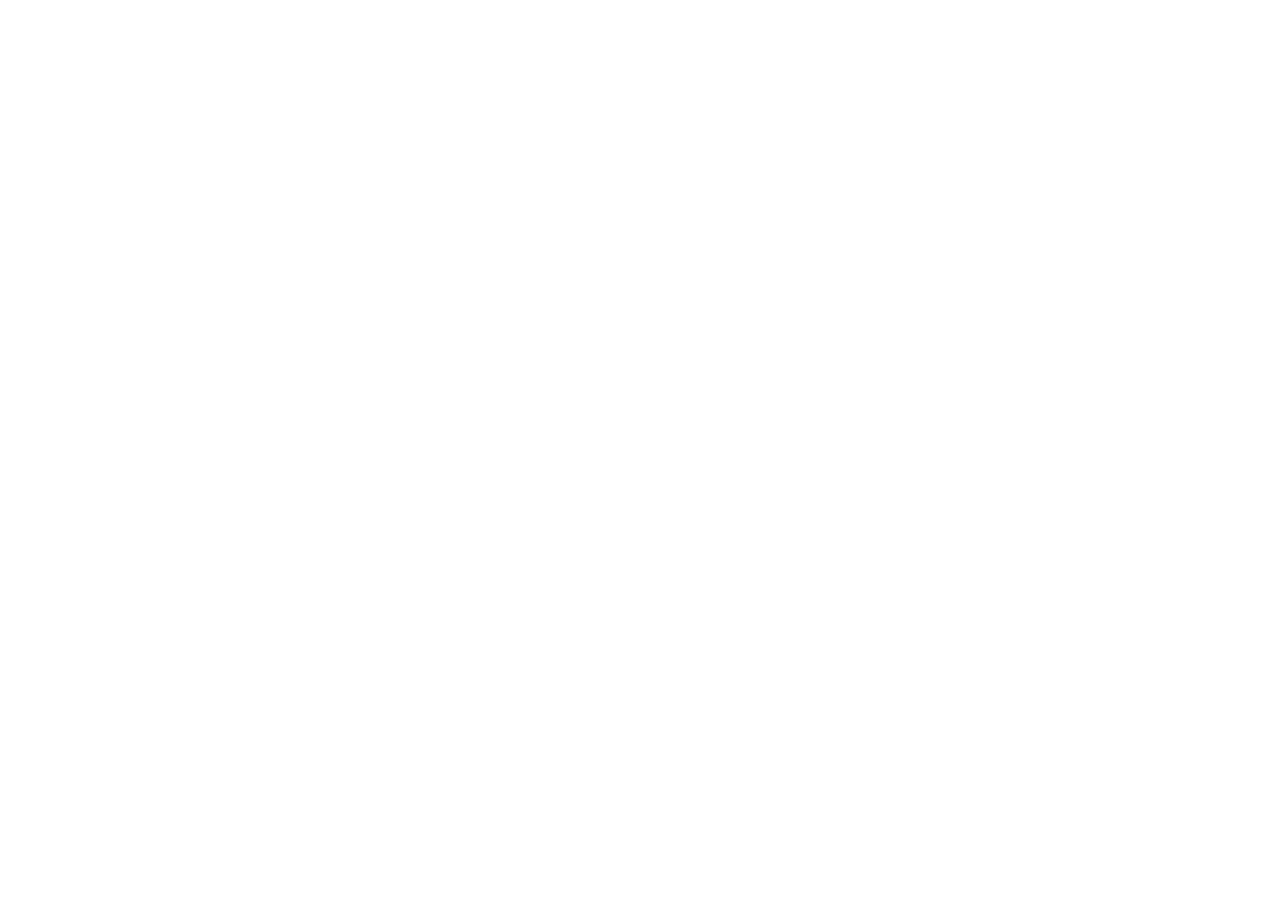
==== no-pc-qr/index.html @ 528d9e39 "Fix scrolling" ====
<!doctype html><html lang="en"><head><meta charset="utf-8"><meta name="viewport" content="width=device-width,initial-scale=1,shrink-to-fit=no,user-scalable=no,viewport-fit=cover"><meta name="theme-color" content="#000000"><meta content="IE=Edge" http-equiv="X-UA-Compatible"><title>VK Mini App Boilerplate</title><link href="/no-pc-qr/static/css/2.4e89ce74.chunk.css" rel="stylesheet"><link href="/no-pc-qr/static/css/main.9e01c96c.chunk.css" rel="stylesheet"></head><body><div id="root"></div><script>!function(c){function e(e){for(var r,t,n=e[0],o=e[1],u=e[2],l=0,p=[];l<n.length;l++)t=n[l],Object.prototype.hasOwnProperty.call(i,t)&&i[t]&&p.push(i[t][0]),i[t]=0;for(r in o)Object.prototype.hasOwnProperty.call(o,r)&&(c[r]=o[r]);for(s&&s(e);p.length;)p.shift()();return a.push.apply(a,u||[]),f()}function f(){for(var e,r=0;r<a.length;r++){for(var t=a[r],n=!0,o=1;o<t.length;o++){var u=t[o];0!==i[u]&&(n=!1)}n&&(a.splice(r--,1),e=l(l.s=t[0]))}return e}var t={},i={1:0},a=[];function l(e){if(t[e])return t[e].exports;var r=t[e]={i:e,l:!1,exports:{}};return c[e].call(r.exports,r,r.exports,l),r.l=!0,r.exports}l.m=c,l.c=t,l.d=function(e,r,t){l.o(e,r)||Object.defineProperty(e,r,{enumerable:!0,get:t})},l.r=function(e){"undefined"!=typeof Symbol&&Symbol.toStringTag&&Object.defineProperty(e,Symbol.toStringTag,{value:"Module"}),Object.defineProperty(e,"__esModule",{value:!0})},l.t=function(r,e){if(1&e&&(r=l(r)),8&e)return r;if(4&e&&"object"==typeof r&&r&&r.__esModule)return r;var t=Object.create(null);if(l.r(t),Object.defineProperty(t,"default",{enumerable:!0,value:r}),2&e&&"string"!=typeof r)for(var n in r)l.d(t,n,function(e){return r[e]}.bind(null,n));return t},l.n=function(e){var r=e&&e.__esModule?function(){return e.default}:function(){return e};return l.d(r,"a",r),r},l.o=function(e,r){return Object.prototype.hasOwnProperty.call(e,r)},l.p="/no-pc-qr/";var r=window["webpackJsonpno-pc-qr"]=window["webpackJsonpno-pc-qr"]||[],n=r.push.bind(r);r.push=e,r=r.slice();for(var o=0;o<r.length;o++)e(r[o]);var s=n;f()}([])</script><script src="/no-pc-qr/static/js/2.a352859e.chunk.js"></script><script src="/no-pc-qr/static/js/main.e2613e74.chunk.js"></script></body></html>
---- no-pc-qr/static/css/main.9e01c96c.chunk.css ----
.no-overflow{overflow:hidden!important}.Panel.centering-panel .Panel__in{display:flex;align-items:center;justify-content:center;flex-direction:row}.cropper{position:relative}.cropper,.opacity-image{width:100%;overflow:hidden}.opacity-image:after{content:"";display:block;position:absolute;left:0;top:0;right:0;bottom:0;width:100%;height:100%;background-color:rgba(0,0,0,.6);z-index:100}.opacity-image img{max-width:100%;min-width:100%}.crop{position:absolute;display:flex;justify-content:center;align-items:center;top:0;left:0;z-index:120}.crop,.cropped-image{width:100px;height:100px}.cropped-image{overflow:hidden;border-radius:12px;background-color:#fff}.crop .crop-controller{display:block;position:absolute;background:#fff;width:22px;height:22px;border-radius:100%;z-index:120;box-shadow:0 0 5px rgba(0,0,0,.2);border:2px solid transparent}.crop .crop-controller.top-left{top:0;left:0}.crop .crop-controller.top-right{top:0;right:0}.crop .crop-controller.bottom-left{bottom:0;left:0}.crop .crop-controller.bottom-right{bottom:0;right:0;margin-right:-4px;margin-bottom:-4px}.cropped-image img{max-width:100vw;min-width:100vw}.wrap-cropper{position:relative;z-index:1}.wrapped-image{width:100%;background-size:cover;background-repeat:no-repeat}.wrapped-image,.wrapped-image:after{position:absolute;top:0;right:0;height:100%;bottom:0;left:0}.wrapped-image:after{content:"";display:block;background-color:hsla(0,0%,100%,.8)}body:not([scheme]) .Button--lvl-secondary,body[scheme=client_light] .Button--lvl-secondary{background-color:#e2e8ee}body[scheme=client_dark] .wrapped-image:after{background-color:rgba(44,45,46,.9)}
/*# sourceMappingURL=main.9e01c96c.chunk.css.map */
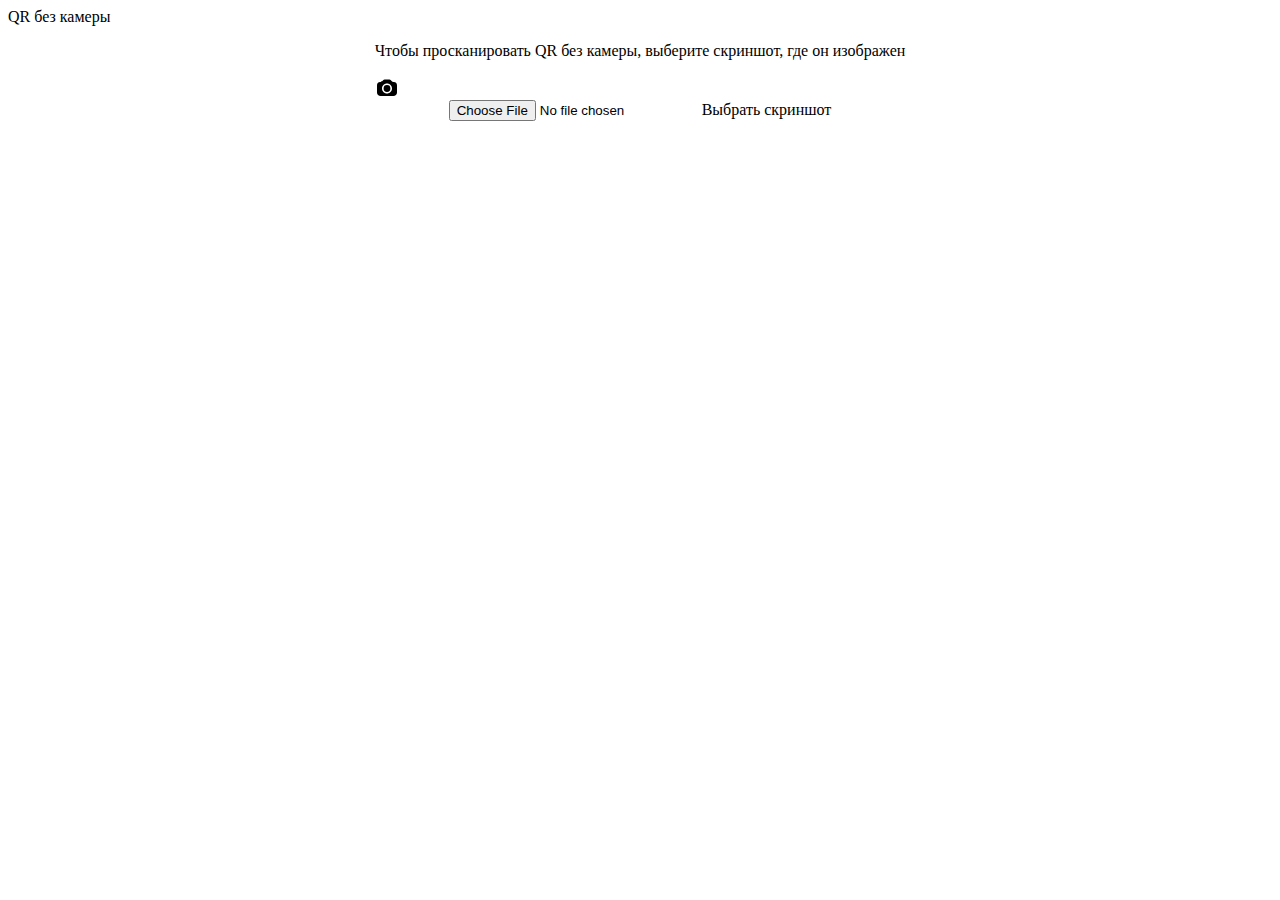
==== commit 23b93f81: "Добавил описания к кнопкам и нативное открытие изображения" ====
--- a/no-pc-qr/index.html
+++ b/no-pc-qr/index.html
@@ -1 +1 @@
-<!doctype html><html lang="en"><head><meta charset="utf-8"><meta name="viewport" content="width=device-width,initial-scale=1,shrink-to-fit=no,user-scalable=no,viewport-fit=cover"><meta name="theme-color" content="#000000"><meta content="IE=Edge" http-equiv="X-UA-Compatible"><title>VK Mini App Boilerplate</title><link href="/no-pc-qr/static/css/2.4e89ce74.chunk.css" rel="stylesheet"><link href="/no-pc-qr/static/css/main.9e01c96c.chunk.css" rel="stylesheet"></head><body><div id="root"></div><script>!function(c){function e(e){for(var r,t,n=e[0],o=e[1],u=e[2],l=0,p=[];l<n.length;l++)t=n[l],Object.prototype.hasOwnProperty.call(i,t)&&i[t]&&p.push(i[t][0]),i[t]=0;for(r in o)Object.prototype.hasOwnProperty.call(o,r)&&(c[r]=o[r]);for(s&&s(e);p.length;)p.shift()();return a.push.apply(a,u||[]),f()}function f(){for(var e,r=0;r<a.length;r++){for(var t=a[r],n=!0,o=1;o<t.length;o++){var u=t[o];0!==i[u]&&(n=!1)}n&&(a.splice(r--,1),e=l(l.s=t[0]))}return e}var t={},i={1:0},a=[];function l(e){if(t[e])return t[e].exports;var r=t[e]={i:e,l:!1,exports:{}};return c[e].call(r.exports,r,r.exports,l),r.l=!0,r.exports}l.m=c,l.c=t,l.d=function(e,r,t){l.o(e,r)||Object.defineProperty(e,r,{enumerable:!0,get:t})},l.r=function(e){"undefined"!=typeof Symbol&&Symbol.toStringTag&&Object.defineProperty(e,Symbol.toStringTag,{value:"Module"}),Object.defineProperty(e,"__esModule",{value:!0})},l.t=function(r,e){if(1&e&&(r=l(r)),8&e)return r;if(4&e&&"object"==typeof r&&r&&r.__esModule)return r;var t=Object.create(null);if(l.r(t),Object.defineProperty(t,"default",{enumerable:!0,value:r}),2&e&&"string"!=typeof r)for(var n in r)l.d(t,n,function(e){return r[e]}.bind(null,n));return t},l.n=function(e){var r=e&&e.__esModule?function(){return e.default}:function(){return e};return l.d(r,"a",r),r},l.o=function(e,r){return Object.prototype.hasOwnProperty.call(e,r)},l.p="/no-pc-qr/";var r=window["webpackJsonpno-pc-qr"]=window["webpackJsonpno-pc-qr"]||[],n=r.push.bind(r);r.push=e,r=r.slice();for(var o=0;o<r.length;o++)e(r[o]);var s=n;f()}([])</script><script src="/no-pc-qr/static/js/2.a352859e.chunk.js"></script><script src="/no-pc-qr/static/js/main.e2613e74.chunk.js"></script></body></html>+<!doctype html><html lang="en"><head><meta charset="utf-8"><meta name="viewport" content="width=device-width,initial-scale=1,shrink-to-fit=no,user-scalable=no,viewport-fit=cover"><meta name="theme-color" content="#000000"><meta content="IE=Edge" http-equiv="X-UA-Compatible"><title>VK Mini App Boilerplate</title><link href="/no-pc-qr/static/css/2.4e89ce74.chunk.css" rel="stylesheet"><link href="/no-pc-qr/static/css/main.9609922e.chunk.css" rel="stylesheet"></head><body><div id="root"></div><script>!function(c){function e(e){for(var r,t,n=e[0],o=e[1],u=e[2],l=0,p=[];l<n.length;l++)t=n[l],Object.prototype.hasOwnProperty.call(i,t)&&i[t]&&p.push(i[t][0]),i[t]=0;for(r in o)Object.prototype.hasOwnProperty.call(o,r)&&(c[r]=o[r]);for(s&&s(e);p.length;)p.shift()();return a.push.apply(a,u||[]),f()}function f(){for(var e,r=0;r<a.length;r++){for(var t=a[r],n=!0,o=1;o<t.length;o++){var u=t[o];0!==i[u]&&(n=!1)}n&&(a.splice(r--,1),e=l(l.s=t[0]))}return e}var t={},i={1:0},a=[];function l(e){if(t[e])return t[e].exports;var r=t[e]={i:e,l:!1,exports:{}};return c[e].call(r.exports,r,r.exports,l),r.l=!0,r.exports}l.m=c,l.c=t,l.d=function(e,r,t){l.o(e,r)||Object.defineProperty(e,r,{enumerable:!0,get:t})},l.r=function(e){"undefined"!=typeof Symbol&&Symbol.toStringTag&&Object.defineProperty(e,Symbol.toStringTag,{value:"Module"}),Object.defineProperty(e,"__esModule",{value:!0})},l.t=function(r,e){if(1&e&&(r=l(r)),8&e)return r;if(4&e&&"object"==typeof r&&r&&r.__esModule)return r;var t=Object.create(null);if(l.r(t),Object.defineProperty(t,"default",{enumerable:!0,value:r}),2&e&&"string"!=typeof r)for(var n in r)l.d(t,n,function(e){return r[e]}.bind(null,n));return t},l.n=function(e){var r=e&&e.__esModule?function(){return e.default}:function(){return e};return l.d(r,"a",r),r},l.o=function(e,r){return Object.prototype.hasOwnProperty.call(e,r)},l.p="/no-pc-qr/";var r=window["webpackJsonpno-pc-qr"]=window["webpackJsonpno-pc-qr"]||[],n=r.push.bind(r);r.push=e,r=r.slice();for(var o=0;o<r.length;o++)e(r[o]);var s=n;f()}([])</script><script src="/no-pc-qr/static/js/2.1c790824.chunk.js"></script><script src="/no-pc-qr/static/js/main.15e24d30.chunk.js"></script></body></html>--- a/no-pc-qr/static/css/main.9609922e.chunk.css
+++ b/no-pc-qr/static/css/main.9609922e.chunk.css
@@ -0,0 +1,2 @@
+.no-overflow{overflow:hidden!important}.Panel.centering-panel .Panel__in{display:flex;align-items:center;justify-content:center;flex-direction:row;text-align:center}.cropper{position:relative}.cropper,.opacity-image{width:100%;overflow:hidden}.opacity-image:after{content:"";display:block;position:absolute;left:0;top:0;right:0;bottom:0;width:100%;height:100%;background-color:rgba(0,0,0,.6);z-index:100}.opacity-image img{max-width:100%;min-width:100%}.crop{position:absolute;display:flex;justify-content:center;align-items:center;top:0;left:0;z-index:120}.crop,.cropped-image{width:100px;height:100px}.cropped-image{overflow:hidden;border-radius:12px;background-color:#fff}.crop .crop-controller{display:block;position:absolute;background:#fff;width:22px;height:22px;border-radius:100%;z-index:120;box-shadow:0 0 5px rgba(0,0,0,.2);border:2px solid transparent}.crop .crop-controller.top-left{top:0;left:0}.crop .crop-controller.top-right{top:0;right:0}.crop .crop-controller.bottom-left{bottom:0;left:0}.crop .crop-controller.bottom-right{bottom:0;right:0;margin-right:-4px;margin-bottom:-4px}.cropped-image img{max-width:100vw;min-width:100vw}.wrap-cropper{position:relative;z-index:1}.wrapped-image{width:100%;background-size:cover;background-repeat:no-repeat}.wrapped-image,.wrapped-image:after{position:absolute;top:0;right:0;height:100%;bottom:0;left:0}.wrapped-image:after{content:"";display:block;background-color:hsla(0,0%,100%,.8)}body:not([scheme]) .Button--lvl-secondary,body[scheme=client_light] .Button--lvl-secondary{background-color:#e2e8ee}body[scheme=client_dark] .wrapped-image:after{background-color:rgba(44,45,46,.9)}
+/*# sourceMappingURL=main.9609922e.chunk.css.map */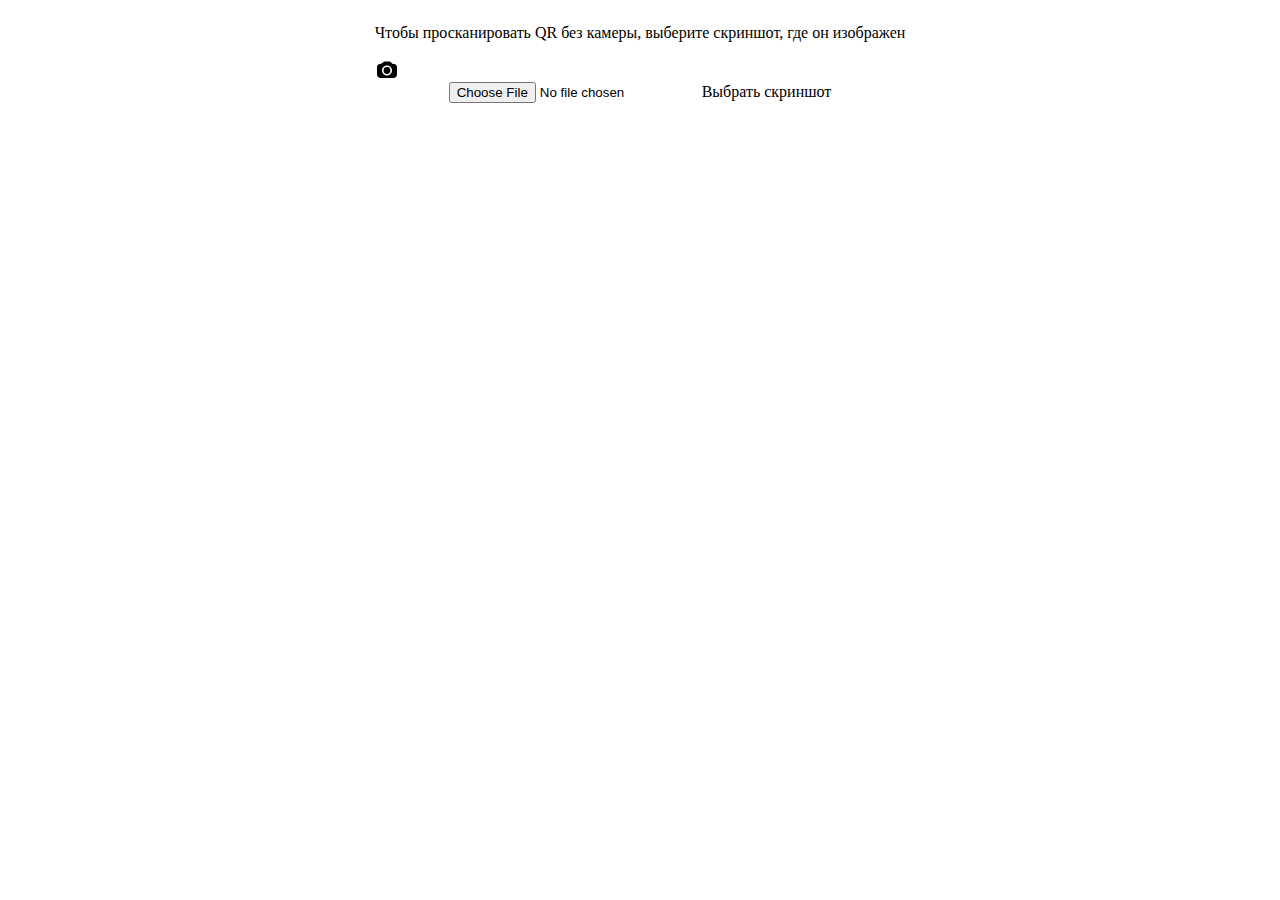
==== commit c5c884d9: "Добавил поддержку ПК" ====
--- a/no-pc-qr/index.html
+++ b/no-pc-qr/index.html
@@ -1 +1 @@
-<!doctype html><html lang="en"><head><meta charset="utf-8"><meta name="viewport" content="width=device-width,initial-scale=1,shrink-to-fit=no,user-scalable=no,viewport-fit=cover"><meta name="theme-color" content="#000000"><meta content="IE=Edge" http-equiv="X-UA-Compatible"><title>VK Mini App Boilerplate</title><link href="/no-pc-qr/static/css/2.4e89ce74.chunk.css" rel="stylesheet"><link href="/no-pc-qr/static/css/main.9609922e.chunk.css" rel="stylesheet"></head><body><div id="root"></div><script>!function(c){function e(e){for(var r,t,n=e[0],o=e[1],u=e[2],l=0,p=[];l<n.length;l++)t=n[l],Object.prototype.hasOwnProperty.call(i,t)&&i[t]&&p.push(i[t][0]),i[t]=0;for(r in o)Object.prototype.hasOwnProperty.call(o,r)&&(c[r]=o[r]);for(s&&s(e);p.length;)p.shift()();return a.push.apply(a,u||[]),f()}function f(){for(var e,r=0;r<a.length;r++){for(var t=a[r],n=!0,o=1;o<t.length;o++){var u=t[o];0!==i[u]&&(n=!1)}n&&(a.splice(r--,1),e=l(l.s=t[0]))}return e}var t={},i={1:0},a=[];function l(e){if(t[e])return t[e].exports;var r=t[e]={i:e,l:!1,exports:{}};return c[e].call(r.exports,r,r.exports,l),r.l=!0,r.exports}l.m=c,l.c=t,l.d=function(e,r,t){l.o(e,r)||Object.defineProperty(e,r,{enumerable:!0,get:t})},l.r=function(e){"undefined"!=typeof Symbol&&Symbol.toStringTag&&Object.defineProperty(e,Symbol.toStringTag,{value:"Module"}),Object.defineProperty(e,"__esModule",{value:!0})},l.t=function(r,e){if(1&e&&(r=l(r)),8&e)return r;if(4&e&&"object"==typeof r&&r&&r.__esModule)return r;var t=Object.create(null);if(l.r(t),Object.defineProperty(t,"default",{enumerable:!0,value:r}),2&e&&"string"!=typeof r)for(var n in r)l.d(t,n,function(e){return r[e]}.bind(null,n));return t},l.n=function(e){var r=e&&e.__esModule?function(){return e.default}:function(){return e};return l.d(r,"a",r),r},l.o=function(e,r){return Object.prototype.hasOwnProperty.call(e,r)},l.p="/no-pc-qr/";var r=window["webpackJsonpno-pc-qr"]=window["webpackJsonpno-pc-qr"]||[],n=r.push.bind(r);r.push=e,r=r.slice();for(var o=0;o<r.length;o++)e(r[o]);var s=n;f()}([])</script><script src="/no-pc-qr/static/js/2.1c790824.chunk.js"></script><script src="/no-pc-qr/static/js/main.15e24d30.chunk.js"></script></body></html>+<!doctype html><html lang="en"><head><meta charset="utf-8"><meta name="viewport" content="width=device-width,initial-scale=1,shrink-to-fit=no,user-scalable=no,viewport-fit=cover"><meta name="theme-color" content="#000000"><meta content="IE=Edge" http-equiv="X-UA-Compatible"><title>VK Mini App Boilerplate</title><link href="/no-pc-qr/static/css/2.4e89ce74.chunk.css" rel="stylesheet"><link href="/no-pc-qr/static/css/main.951a2c91.chunk.css" rel="stylesheet"></head><body><div id="root"></div><script>!function(c){function e(e){for(var r,t,n=e[0],o=e[1],u=e[2],l=0,p=[];l<n.length;l++)t=n[l],Object.prototype.hasOwnProperty.call(i,t)&&i[t]&&p.push(i[t][0]),i[t]=0;for(r in o)Object.prototype.hasOwnProperty.call(o,r)&&(c[r]=o[r]);for(s&&s(e);p.length;)p.shift()();return a.push.apply(a,u||[]),f()}function f(){for(var e,r=0;r<a.length;r++){for(var t=a[r],n=!0,o=1;o<t.length;o++){var u=t[o];0!==i[u]&&(n=!1)}n&&(a.splice(r--,1),e=l(l.s=t[0]))}return e}var t={},i={1:0},a=[];function l(e){if(t[e])return t[e].exports;var r=t[e]={i:e,l:!1,exports:{}};return c[e].call(r.exports,r,r.exports,l),r.l=!0,r.exports}l.m=c,l.c=t,l.d=function(e,r,t){l.o(e,r)||Object.defineProperty(e,r,{enumerable:!0,get:t})},l.r=function(e){"undefined"!=typeof Symbol&&Symbol.toStringTag&&Object.defineProperty(e,Symbol.toStringTag,{value:"Module"}),Object.defineProperty(e,"__esModule",{value:!0})},l.t=function(r,e){if(1&e&&(r=l(r)),8&e)return r;if(4&e&&"object"==typeof r&&r&&r.__esModule)return r;var t=Object.create(null);if(l.r(t),Object.defineProperty(t,"default",{enumerable:!0,value:r}),2&e&&"string"!=typeof r)for(var n in r)l.d(t,n,function(e){return r[e]}.bind(null,n));return t},l.n=function(e){var r=e&&e.__esModule?function(){return e.default}:function(){return e};return l.d(r,"a",r),r},l.o=function(e,r){return Object.prototype.hasOwnProperty.call(e,r)},l.p="/no-pc-qr/";var r=window["webpackJsonpno-pc-qr"]=window["webpackJsonpno-pc-qr"]||[],n=r.push.bind(r);r.push=e,r=r.slice();for(var o=0;o<r.length;o++)e(r[o]);var s=n;f()}([])</script><script src="/no-pc-qr/static/js/2.9837f9e8.chunk.js"></script><script src="/no-pc-qr/static/js/main.b4e197f8.chunk.js"></script></body></html>--- a/no-pc-qr/static/css/main.951a2c91.chunk.css
+++ b/no-pc-qr/static/css/main.951a2c91.chunk.css
@@ -0,0 +1,2 @@
+.no-overflow{overflow:hidden!important}.Panel.centering-panel .Panel__in{display:flex;align-items:center;justify-content:center;flex-direction:row;text-align:center}.cropper{position:relative}.cropper,.opacity-image{width:100%;overflow:hidden}.opacity-image:after{content:"";display:block;position:absolute;left:0;top:0;right:0;bottom:0;width:100%;height:100%;background-color:rgba(0,0,0,.6);z-index:100}.opacity-image img{max-width:100%;min-width:100%}.crop{position:absolute;display:flex;justify-content:center;align-items:center;top:0;left:0;z-index:120}.crop,.cropped-image{width:100px;height:100px}.cropped-image{overflow:hidden;border-radius:12px;background-color:#fff}.crop .crop-controller{display:block;position:absolute;background:#fff;width:22px;height:22px;border-radius:100%;z-index:120;box-shadow:0 0 5px rgba(0,0,0,.2);border:2px solid transparent}.crop .crop-controller.top-left{top:0;left:0}.crop .crop-controller.top-right{top:0;right:0}.crop .crop-controller.bottom-left{bottom:0;left:0}.crop .crop-controller.bottom-right{bottom:0;right:0;margin-right:-4px;margin-bottom:-4px}.cropped-image img{max-width:100vw;min-width:100vw}.wrap-cropper{position:relative;z-index:1}.wrapped-image{width:100%;background-size:cover;background-repeat:no-repeat}.wrapped-image,.wrapped-image:after{position:absolute;top:0;right:0;height:100%;bottom:0;left:0}.wrapped-image:after{content:"";display:block;background-color:hsla(0,0%,100%,.8)}body:not([scheme]) .Button--lvl-secondary,body[scheme=client_light] .Button--lvl-secondary{background-color:#e2e8ee}body[scheme=client_dark] .wrapped-image:after{background-color:rgba(44,45,46,.9)}@media screen and (min-width:520px){body,html{overflow:hidden}.wrap-cropper-content{display:flex}.cropper{width:auto}.PanelHeader{display:none}.View--ios.View--header .Panel__in{padding-top:0}}
+/*# sourceMappingURL=main.951a2c91.chunk.css.map */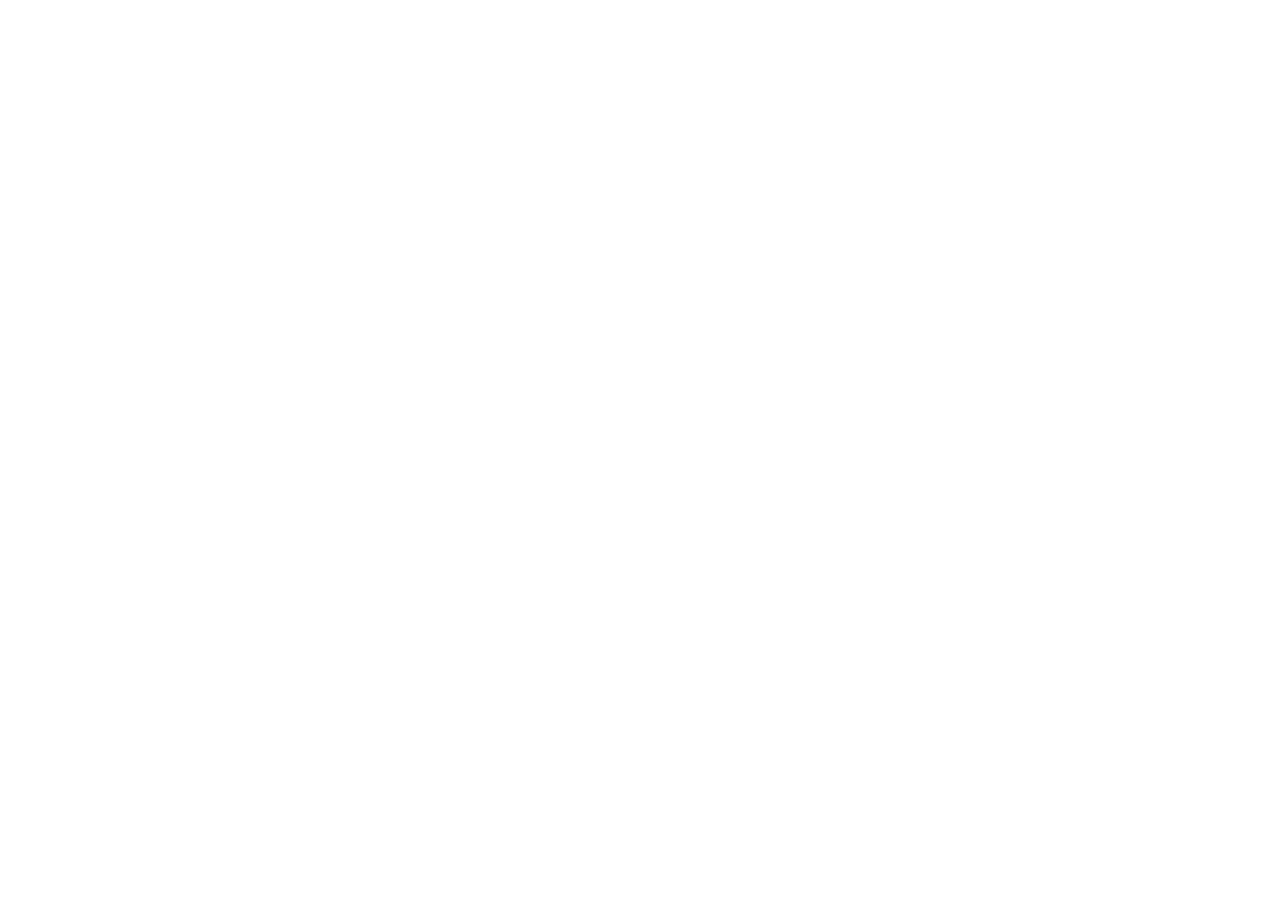
==== commit 9834d13e: "Фикс снекбара" ====
--- a/no-pc-qr/index.html
+++ b/no-pc-qr/index.html
@@ -1 +1 @@
-<!doctype html><html lang="en"><head><meta charset="utf-8"><meta name="viewport" content="width=device-width,initial-scale=1,shrink-to-fit=no,user-scalable=no,viewport-fit=cover"><meta name="theme-color" content="#000000"><meta content="IE=Edge" http-equiv="X-UA-Compatible"><title>VK Mini App Boilerplate</title><link href="/no-pc-qr/static/css/2.4e89ce74.chunk.css" rel="stylesheet"><link href="/no-pc-qr/static/css/main.951a2c91.chunk.css" rel="stylesheet"></head><body><div id="root"></div><script>!function(c){function e(e){for(var r,t,n=e[0],o=e[1],u=e[2],l=0,p=[];l<n.length;l++)t=n[l],Object.prototype.hasOwnProperty.call(i,t)&&i[t]&&p.push(i[t][0]),i[t]=0;for(r in o)Object.prototype.hasOwnProperty.call(o,r)&&(c[r]=o[r]);for(s&&s(e);p.length;)p.shift()();return a.push.apply(a,u||[]),f()}function f(){for(var e,r=0;r<a.length;r++){for(var t=a[r],n=!0,o=1;o<t.length;o++){var u=t[o];0!==i[u]&&(n=!1)}n&&(a.splice(r--,1),e=l(l.s=t[0]))}return e}var t={},i={1:0},a=[];function l(e){if(t[e])return t[e].exports;var r=t[e]={i:e,l:!1,exports:{}};return c[e].call(r.exports,r,r.exports,l),r.l=!0,r.exports}l.m=c,l.c=t,l.d=function(e,r,t){l.o(e,r)||Object.defineProperty(e,r,{enumerable:!0,get:t})},l.r=function(e){"undefined"!=typeof Symbol&&Symbol.toStringTag&&Object.defineProperty(e,Symbol.toStringTag,{value:"Module"}),Object.defineProperty(e,"__esModule",{value:!0})},l.t=function(r,e){if(1&e&&(r=l(r)),8&e)return r;if(4&e&&"object"==typeof r&&r&&r.__esModule)return r;var t=Object.create(null);if(l.r(t),Object.defineProperty(t,"default",{enumerable:!0,value:r}),2&e&&"string"!=typeof r)for(var n in r)l.d(t,n,function(e){return r[e]}.bind(null,n));return t},l.n=function(e){var r=e&&e.__esModule?function(){return e.default}:function(){return e};return l.d(r,"a",r),r},l.o=function(e,r){return Object.prototype.hasOwnProperty.call(e,r)},l.p="/no-pc-qr/";var r=window["webpackJsonpno-pc-qr"]=window["webpackJsonpno-pc-qr"]||[],n=r.push.bind(r);r.push=e,r=r.slice();for(var o=0;o<r.length;o++)e(r[o]);var s=n;f()}([])</script><script src="/no-pc-qr/static/js/2.9837f9e8.chunk.js"></script><script src="/no-pc-qr/static/js/main.b4e197f8.chunk.js"></script></body></html>+<!doctype html><html lang="en"><head><meta charset="utf-8"><meta name="viewport" content="width=device-width,initial-scale=1,shrink-to-fit=no,user-scalable=no,viewport-fit=cover"><meta name="theme-color" content="#000000"><meta content="IE=Edge" http-equiv="X-UA-Compatible"><title>VK Mini App Boilerplate</title><link href="/no-pc-qr/static/css/2.4e89ce74.chunk.css" rel="stylesheet"><link href="/no-pc-qr/static/css/main.9b3fe347.chunk.css" rel="stylesheet"></head><body><div id="root"></div><script>!function(c){function e(e){for(var r,t,n=e[0],o=e[1],u=e[2],l=0,p=[];l<n.length;l++)t=n[l],Object.prototype.hasOwnProperty.call(i,t)&&i[t]&&p.push(i[t][0]),i[t]=0;for(r in o)Object.prototype.hasOwnProperty.call(o,r)&&(c[r]=o[r]);for(s&&s(e);p.length;)p.shift()();return a.push.apply(a,u||[]),f()}function f(){for(var e,r=0;r<a.length;r++){for(var t=a[r],n=!0,o=1;o<t.length;o++){var u=t[o];0!==i[u]&&(n=!1)}n&&(a.splice(r--,1),e=l(l.s=t[0]))}return e}var t={},i={1:0},a=[];function l(e){if(t[e])return t[e].exports;var r=t[e]={i:e,l:!1,exports:{}};return c[e].call(r.exports,r,r.exports,l),r.l=!0,r.exports}l.m=c,l.c=t,l.d=function(e,r,t){l.o(e,r)||Object.defineProperty(e,r,{enumerable:!0,get:t})},l.r=function(e){"undefined"!=typeof Symbol&&Symbol.toStringTag&&Object.defineProperty(e,Symbol.toStringTag,{value:"Module"}),Object.defineProperty(e,"__esModule",{value:!0})},l.t=function(r,e){if(1&e&&(r=l(r)),8&e)return r;if(4&e&&"object"==typeof r&&r&&r.__esModule)return r;var t=Object.create(null);if(l.r(t),Object.defineProperty(t,"default",{enumerable:!0,value:r}),2&e&&"string"!=typeof r)for(var n in r)l.d(t,n,function(e){return r[e]}.bind(null,n));return t},l.n=function(e){var r=e&&e.__esModule?function(){return e.default}:function(){return e};return l.d(r,"a",r),r},l.o=function(e,r){return Object.prototype.hasOwnProperty.call(e,r)},l.p="/no-pc-qr/";var r=window["webpackJsonpno-pc-qr"]=window["webpackJsonpno-pc-qr"]||[],n=r.push.bind(r);r.push=e,r=r.slice();for(var o=0;o<r.length;o++)e(r[o]);var s=n;f()}([])</script><script src="/no-pc-qr/static/js/2.9837f9e8.chunk.js"></script><script src="/no-pc-qr/static/js/main.bd4c1062.chunk.js"></script></body></html>--- a/no-pc-qr/static/css/main.9b3fe347.chunk.css
+++ b/no-pc-qr/static/css/main.9b3fe347.chunk.css
@@ -0,0 +1,2 @@
+.no-overflow{overflow:hidden!important}.Panel.centering-panel .Panel__in{display:flex;align-items:center;justify-content:center;flex-direction:row;text-align:center}.cropper{position:relative}.cropper,.opacity-image{width:100%;overflow:hidden}.opacity-image:after{content:"";display:block;position:absolute;left:0;top:0;right:0;bottom:0;width:100%;height:100%;background-color:rgba(0,0,0,.6);z-index:100}.opacity-image img{max-width:100%;min-width:100%}.crop{position:absolute;display:flex;justify-content:center;align-items:center;top:0;left:0;z-index:120}.crop,.cropped-image{width:100px;height:100px}.cropped-image{overflow:hidden;border-radius:12px;background-color:#fff}.crop .crop-controller{display:block;position:absolute;background:#fff;width:22px;height:22px;border-radius:100%;z-index:120;box-shadow:0 0 5px rgba(0,0,0,.2);border:2px solid transparent}.crop .crop-controller.top-left{top:0;left:0}.crop .crop-controller.top-right{top:0;right:0}.crop .crop-controller.bottom-left{bottom:0;left:0}.crop .crop-controller.bottom-right{bottom:0;right:0;margin-right:-4px;margin-bottom:-4px}.cropped-image img{max-width:100vw;min-width:100vw}.wrap-cropper{position:relative;z-index:1}.wrapped-image{width:100%;background-size:cover;background-repeat:no-repeat}.wrapped-image,.wrapped-image:after{position:absolute;top:0;right:0;height:100%;bottom:0;left:0}.wrapped-image:after{content:"";display:block;background-color:hsla(0,0%,100%,.8)}body:not([scheme]) .Button--lvl-secondary,body[scheme=client_light] .Button--lvl-secondary{background-color:#e2e8ee}body[scheme=client_dark] .wrapped-image:after{background-color:rgba(44,45,46,.9)}@media screen and (min-width:790px){body,html{overflow:hidden}.wrap-cropper-content{display:flex}.cropper{width:auto}.PanelHeader{display:none}.View .Panel__in{padding-top:0!important;display:flex;align-items:center;justify-content:center}}.Snackbar{z-index:10000}
+/*# sourceMappingURL=main.9b3fe347.chunk.css.map */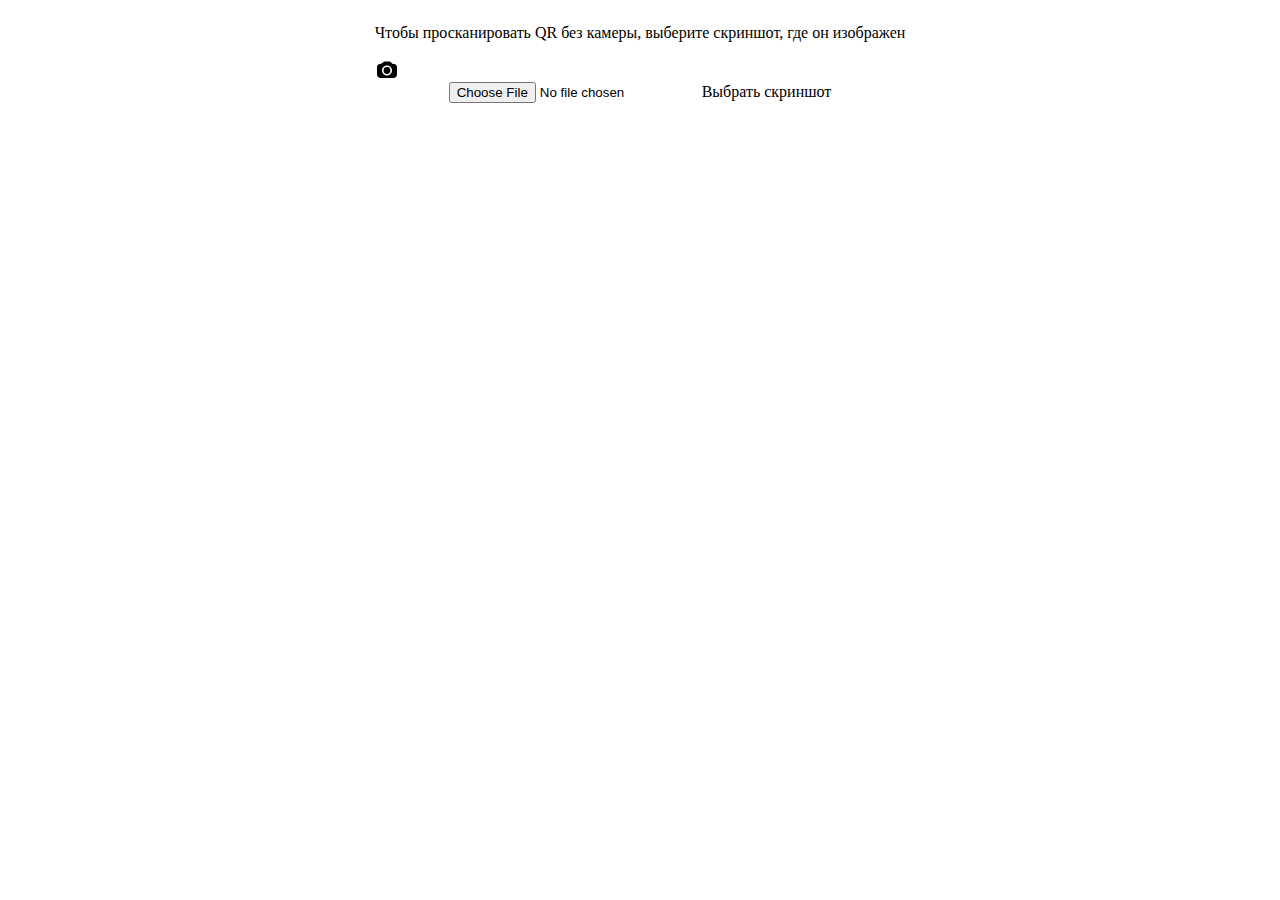
==== commit 95f48a9d: "Поддержка цветовой схемы" ====
--- a/no-pc-qr/index.html
+++ b/no-pc-qr/index.html
@@ -1 +1 @@
-<!doctype html><html lang="en"><head><meta charset="utf-8"><meta name="viewport" content="width=device-width,initial-scale=1,shrink-to-fit=no,user-scalable=no,viewport-fit=cover"><meta name="theme-color" content="#000000"><meta content="IE=Edge" http-equiv="X-UA-Compatible"><title>VK Mini App Boilerplate</title><link href="/no-pc-qr/static/css/2.4e89ce74.chunk.css" rel="stylesheet"><link href="/no-pc-qr/static/css/main.9b3fe347.chunk.css" rel="stylesheet"></head><body><div id="root"></div><script>!function(c){function e(e){for(var r,t,n=e[0],o=e[1],u=e[2],l=0,p=[];l<n.length;l++)t=n[l],Object.prototype.hasOwnProperty.call(i,t)&&i[t]&&p.push(i[t][0]),i[t]=0;for(r in o)Object.prototype.hasOwnProperty.call(o,r)&&(c[r]=o[r]);for(s&&s(e);p.length;)p.shift()();return a.push.apply(a,u||[]),f()}function f(){for(var e,r=0;r<a.length;r++){for(var t=a[r],n=!0,o=1;o<t.length;o++){var u=t[o];0!==i[u]&&(n=!1)}n&&(a.splice(r--,1),e=l(l.s=t[0]))}return e}var t={},i={1:0},a=[];function l(e){if(t[e])return t[e].exports;var r=t[e]={i:e,l:!1,exports:{}};return c[e].call(r.exports,r,r.exports,l),r.l=!0,r.exports}l.m=c,l.c=t,l.d=function(e,r,t){l.o(e,r)||Object.defineProperty(e,r,{enumerable:!0,get:t})},l.r=function(e){"undefined"!=typeof Symbol&&Symbol.toStringTag&&Object.defineProperty(e,Symbol.toStringTag,{value:"Module"}),Object.defineProperty(e,"__esModule",{value:!0})},l.t=function(r,e){if(1&e&&(r=l(r)),8&e)return r;if(4&e&&"object"==typeof r&&r&&r.__esModule)return r;var t=Object.create(null);if(l.r(t),Object.defineProperty(t,"default",{enumerable:!0,value:r}),2&e&&"string"!=typeof r)for(var n in r)l.d(t,n,function(e){return r[e]}.bind(null,n));return t},l.n=function(e){var r=e&&e.__esModule?function(){return e.default}:function(){return e};return l.d(r,"a",r),r},l.o=function(e,r){return Object.prototype.hasOwnProperty.call(e,r)},l.p="/no-pc-qr/";var r=window["webpackJsonpno-pc-qr"]=window["webpackJsonpno-pc-qr"]||[],n=r.push.bind(r);r.push=e,r=r.slice();for(var o=0;o<r.length;o++)e(r[o]);var s=n;f()}([])</script><script src="/no-pc-qr/static/js/2.9837f9e8.chunk.js"></script><script src="/no-pc-qr/static/js/main.bd4c1062.chunk.js"></script></body></html>+<!doctype html><html lang="en"><head><meta charset="utf-8"><meta name="viewport" content="width=device-width,initial-scale=1,shrink-to-fit=no,user-scalable=no,viewport-fit=cover"><meta name="theme-color" content="#000000"><meta content="IE=Edge" http-equiv="X-UA-Compatible"><title>VK Mini App Boilerplate</title><link href="/no-pc-qr/static/css/2.4e89ce74.chunk.css" rel="stylesheet"><link href="/no-pc-qr/static/css/main.9b3fe347.chunk.css" rel="stylesheet"></head><body><div id="root"></div><script>!function(c){function e(e){for(var r,t,n=e[0],o=e[1],u=e[2],l=0,p=[];l<n.length;l++)t=n[l],Object.prototype.hasOwnProperty.call(i,t)&&i[t]&&p.push(i[t][0]),i[t]=0;for(r in o)Object.prototype.hasOwnProperty.call(o,r)&&(c[r]=o[r]);for(s&&s(e);p.length;)p.shift()();return a.push.apply(a,u||[]),f()}function f(){for(var e,r=0;r<a.length;r++){for(var t=a[r],n=!0,o=1;o<t.length;o++){var u=t[o];0!==i[u]&&(n=!1)}n&&(a.splice(r--,1),e=l(l.s=t[0]))}return e}var t={},i={1:0},a=[];function l(e){if(t[e])return t[e].exports;var r=t[e]={i:e,l:!1,exports:{}};return c[e].call(r.exports,r,r.exports,l),r.l=!0,r.exports}l.m=c,l.c=t,l.d=function(e,r,t){l.o(e,r)||Object.defineProperty(e,r,{enumerable:!0,get:t})},l.r=function(e){"undefined"!=typeof Symbol&&Symbol.toStringTag&&Object.defineProperty(e,Symbol.toStringTag,{value:"Module"}),Object.defineProperty(e,"__esModule",{value:!0})},l.t=function(r,e){if(1&e&&(r=l(r)),8&e)return r;if(4&e&&"object"==typeof r&&r&&r.__esModule)return r;var t=Object.create(null);if(l.r(t),Object.defineProperty(t,"default",{enumerable:!0,value:r}),2&e&&"string"!=typeof r)for(var n in r)l.d(t,n,function(e){return r[e]}.bind(null,n));return t},l.n=function(e){var r=e&&e.__esModule?function(){return e.default}:function(){return e};return l.d(r,"a",r),r},l.o=function(e,r){return Object.prototype.hasOwnProperty.call(e,r)},l.p="/no-pc-qr/";var r=window["webpackJsonpno-pc-qr"]=window["webpackJsonpno-pc-qr"]||[],n=r.push.bind(r);r.push=e,r=r.slice();for(var o=0;o<r.length;o++)e(r[o]);var s=n;f()}([])</script><script src="/no-pc-qr/static/js/2.39c99c84.chunk.js"></script><script src="/no-pc-qr/static/js/main.1eae829e.chunk.js"></script></body></html>